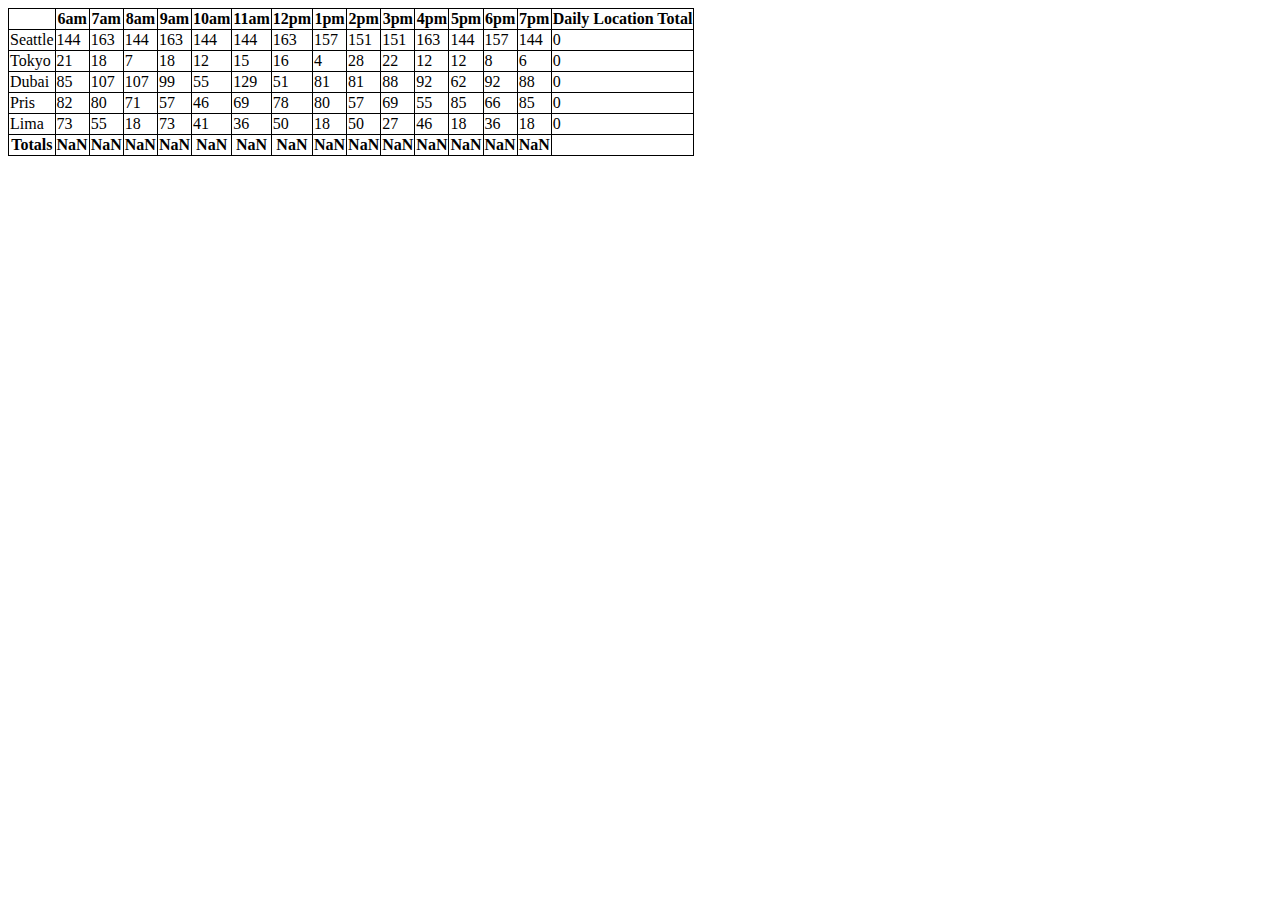
==== sales.html @ 51871b54 "Added lab07" ====
<!DOCTYPE html>
<html>
<head>
    <title>Cookie Stand</title>
    <link rel="stylesheet" href="css/style.css">
</head>
<body>
    <div id="parent"></div>
    <script src="js/app.js"></script>
</body>
</html>
---- css/style.css ----
*{
    font-family:Georgia, 'Times New Roman', Times, serif;
}


table,th,td{
    border-collapse: collapse;
    border: 1px solid black;

}
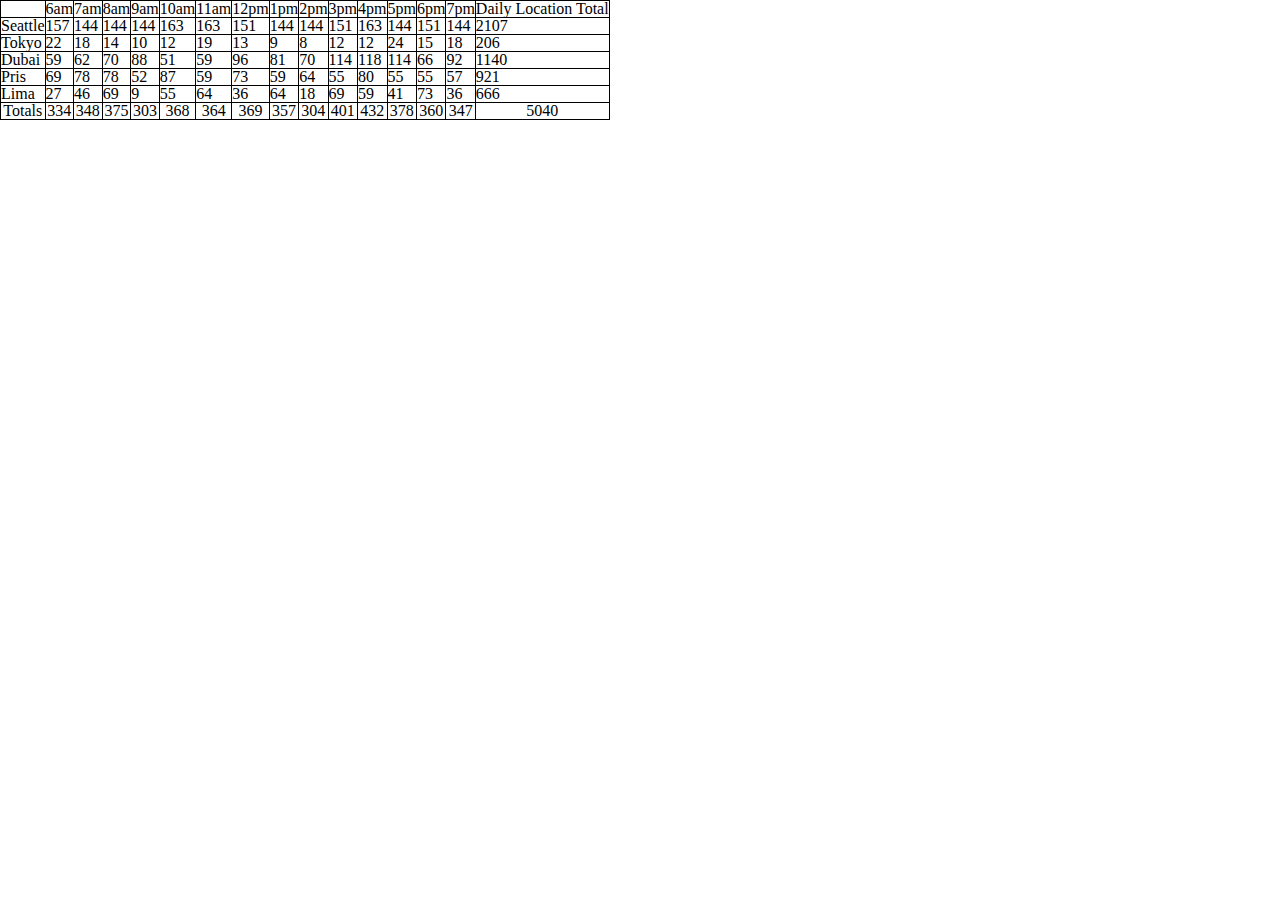
==== commit c1192c3b: "Finished lab07" ====
--- a/sales.html
+++ b/sales.html
@@ -2,7 +2,9 @@
 <html>
 <head>
     <title>Cookie Stand</title>
+    <link rel="stylesheet" href="css/reset.css">
     <link rel="stylesheet" href="css/style.css">
+
 </head>
 <body>
     <div id="parent"></div>
--- a/css/style.css
+++ b/css/style.css
@@ -3,7 +3,7 @@
 }
 
 
-table,th,td{
+table,th,td,tr{
     border-collapse: collapse;
     border: 1px solid black;
 
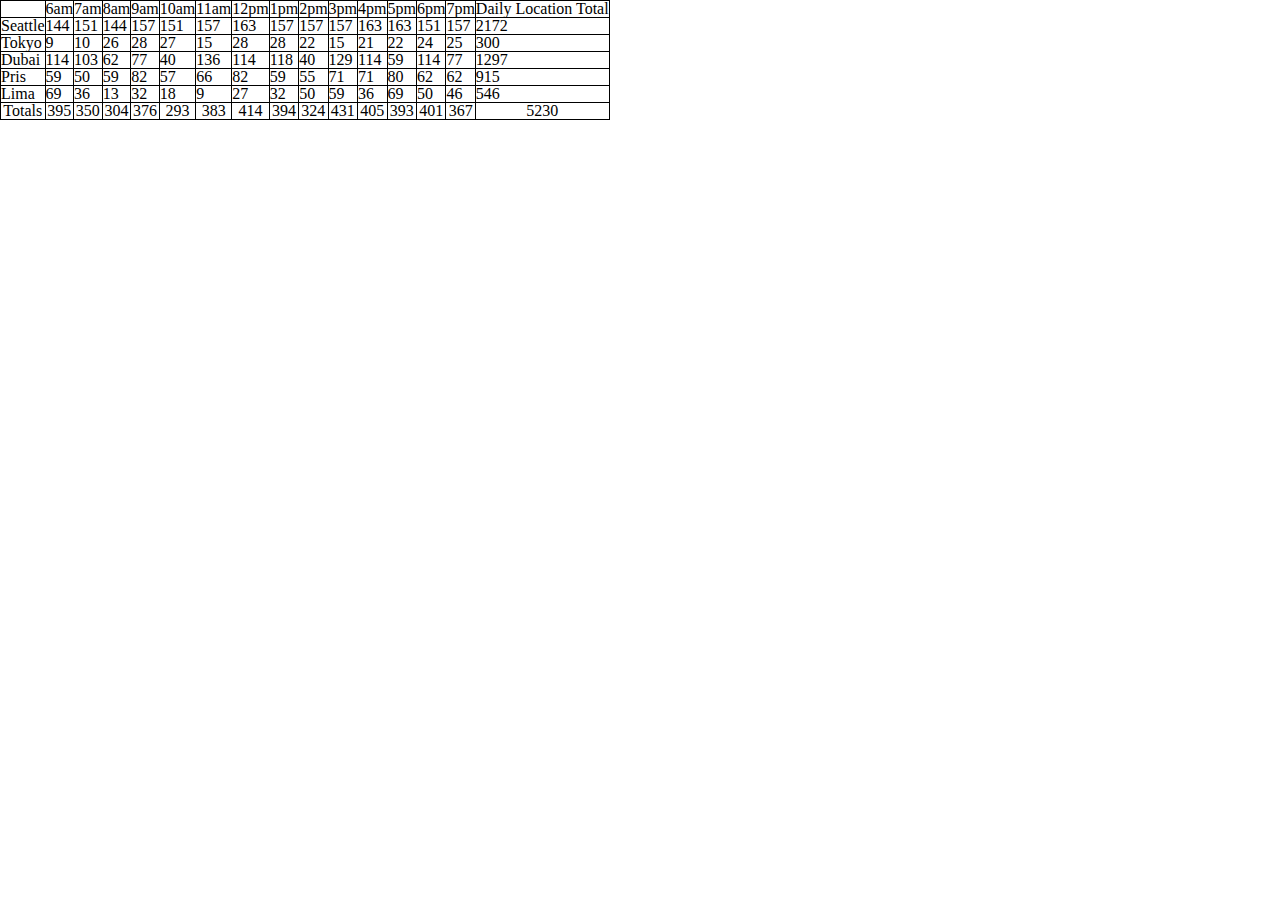
==== commit 4daa55d4: "finished lab08b" ====
--- a/sales.html
+++ b/sales.html
@@ -7,6 +7,7 @@
 
 </head>
 <body>
+    <a href="index.html"></a>
     <div id="parent"></div>
     <script src="js/app.js"></script>
 </body>
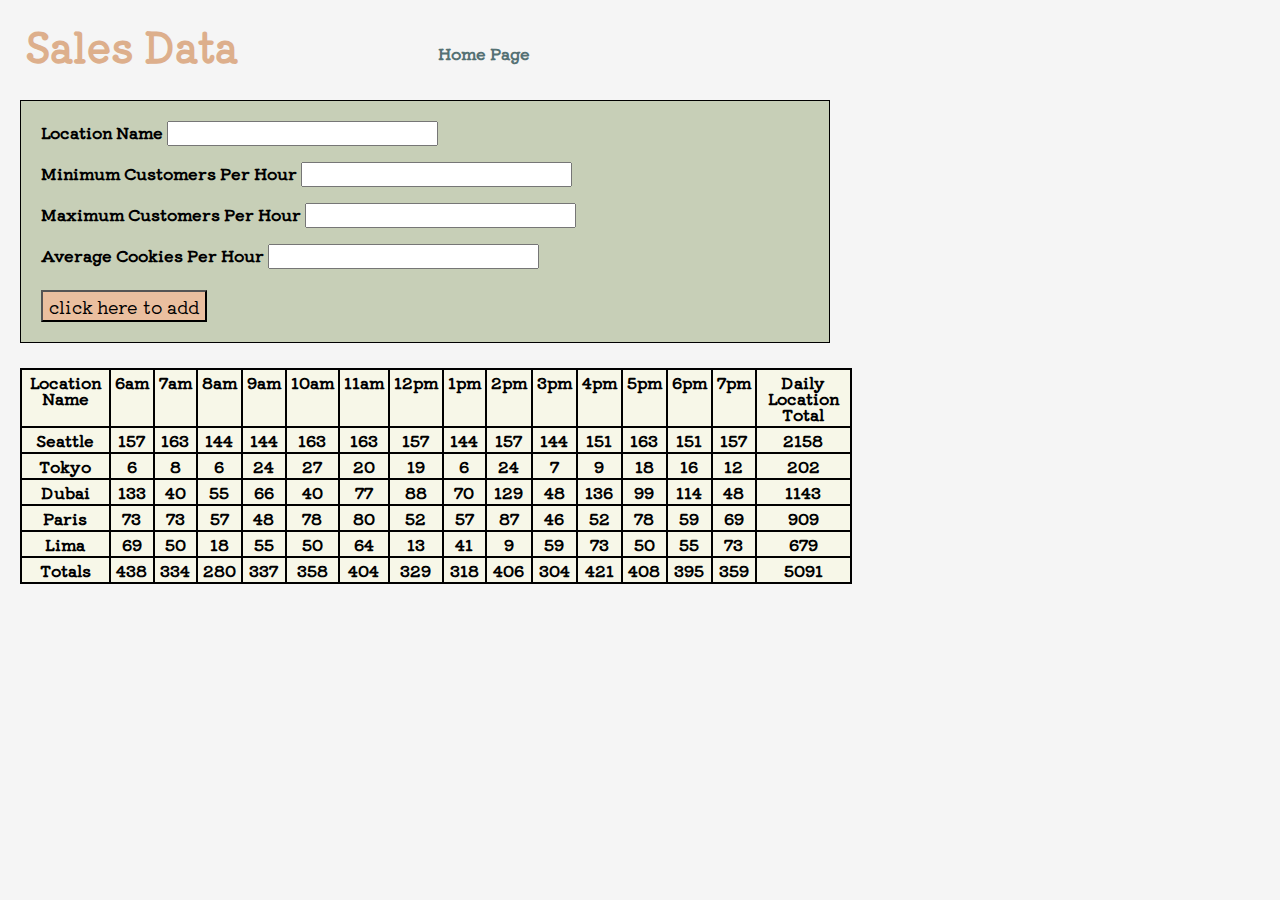
==== commit acb694a2: "Finished lab09" ====
--- a/sales.html
+++ b/sales.html
@@ -2,13 +2,53 @@
 <html>
 <head>
     <title>Cookie Stand</title>
+    <link rel="preconnect" href="https://fonts.gstatic.com">
+    <link href="https://fonts.googleapis.com/css2?family=Kiwi+Maru:wght@300&display=swap" rel="stylesheet">
     <link rel="stylesheet" href="css/reset.css">
     <link rel="stylesheet" href="css/style.css">
+   
 
 </head>
 <body>
-    <a href="index.html"></a>
-    <div id="parent"></div>
+    <header id="sales">
+        <h1>Sales Data</h1>
+        <a href="index.html">Home Page</a>
+    </header>
+    <main>
+        <form action="" id="shopForm">
+            <fieldset>
+                <label for="locationName">Location Name</label>
+                <input type="text" id="loctionName" name="locationName">
+
+                <br>
+                <br>
+
+                <label for="minValue">Minimum Customers Per Hour</label>
+                <input type="text" id="minValue" name="minValue">
+
+                <br>
+                <br>
+
+                <label for="maxValue">Maximum Customers Per Hour</label>
+                <input type="text" id="maxValue" name="maxValue">
+
+                <br>
+                <br>
+
+                <label for="avgValue">Average Cookies Per Hour</label>
+                <input type="text" id="avgValue" name="avgValue" step="any">
+
+                <br>
+                <br>
+
+                <input type="submit" value="click here to add" id="button">
+
+
+            </fieldset>
+        </form>
+        <div id="parent"></div>
+
+    </main>
     <script src="js/app.js"></script>
 </body>
 </html>--- a/css/style.css
+++ b/css/style.css
@@ -1,10 +1,161 @@
 *{
-    font-family:Georgia, 'Times New Roman', Times, serif;
+    font-family: 'Kiwi Maru', serif;
 }
 
+body{
+    background-color: whitesmoke;
+}
+#sales{
+    height: 100px;
+    font-family: 'Kiwi Maru', serif;
+}
+#sales h1{
+    float: left;
+    font-size: 40px;
+    font-weight: bolder;
+    color: #ddaf8c;
+    padding: 25px;
+}
+#sales a{
+    float: right;
+    text-decoration: none;
+    color: #557174;
+    font-weight: bold;
+    padding: 40px;
+    padding-right: 750px;
+    padding-top: 45px;
+}
+#sales a:hover{
+    color: brown;
+}
+#shopForm{
+    width: 60%;
+    margin-left: 20px;
+    margin-right: 100px;
+    border: 1px solid black;
+    padding: 20px;
+    background-color:#c7cfb7;
+    font-weight: bold;
+} 
 
-table,th,td,tr{
+#parent{
+    margin-top: 25px;
+    margin-left: 20px;
+    margin-right: 20px;
+    width: 65%;
+
+}
+table tr td,th {
+    text-align: center;
     border-collapse: collapse;
-    border: 1px solid black;
+    border: 2px solid black;
+    padding: 4px;  
+    font-weight: bold;  
+    background-color: #f7f7e8;
+}
+#button{
+    background-color:#eabf9f ;
+    margin-top: 5px;
+    font-size: large;
+}
 
+#button:hover{
+    background-color: brown;
+}
+
+/* styling index.html 
+*/
+
+header{
+    font-family: 'Kiwi Maru', serif;
+    height: 120px;
+}
+header h1{
+    float: left;
+    font-size: 40px;
+    font-weight: bolder;
+    color: #ddaf8c;
+    padding: 25px;
+}
+
+header nav{
+    margin-right: 20%;
+}
+
+header nav ul li{
+    float: right;
+    display: inline-block;
+    padding: 20px;
+    padding-right: 20px;
+    margin-top: 25px;
+    
+    
+}
+
+header nav ul li a{
+    text-decoration: none;
+    font-weight: bold;
+    color: #ddaf8c;
+    font-size: 20px;
+}
+
+a:hover{
+    color: brown;
+}
+
+.img{
+    text-align: center;
+    padding: 30px ;
+
+}
+#last{
+    margin-left: 20%;
+    margin-top: 10%;
+    margin-bottom: 10%;
+}
+
+#last div{
+    box-sizing: border-box;
+    border: 2px solid black;
+    display: inline-block;
+    text-align: center;
+    padding:25px;
+    width: 35%;
+    height: 40%;
+    font-weight: bolder;
+    margin-left: 25px;
+    font-size: 24px;
+    background-color: #ddaf8c;
+
+}
+#locations{
+    text-align: center;
+    margin-top: 30px;
+}
+#locations h3{
+    font-size: 25px;
+    font-weight: bolder;
+    color: black;
+}
+#list{
+    font-weight: bolder;
+    font-size: 25px;
+    padding: 5px;
+    padding-top: 3px;
+
+}
+ ul li{
+     list-style-type: square;
+
+}
+
+footer p{
+    height: 50px;
+    line-height: 40px;
+    text-align: center;
+    font-size: 16px;
+    font-weight: bolder;
+    color:#557174;
+    vertical-align: middle;
+    /* background-color: #ddaf8c; */
 }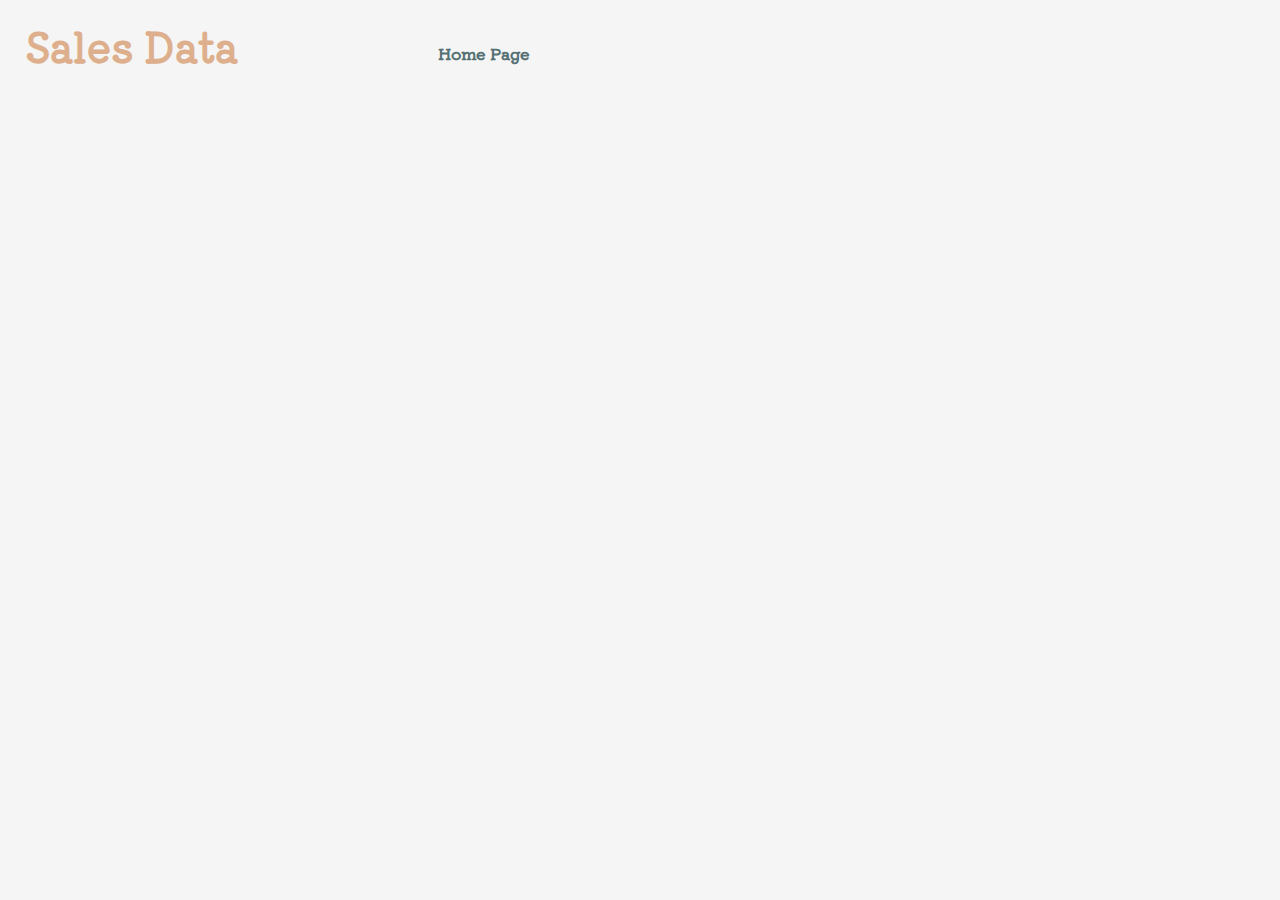
==== commit f868fe42: "Finished lab08" ====
--- a/sales.html
+++ b/sales.html
@@ -15,37 +15,6 @@
         <a href="index.html">Home Page</a>
     </header>
     <main>
-        <form action="" id="shopForm">
-            <fieldset>
-                <label for="locationName">Location Name</label>
-                <input type="text" id="loctionName" name="locationName">
-
-                <br>
-                <br>
-
-                <label for="minValue">Minimum Customers Per Hour</label>
-                <input type="text" id="minValue" name="minValue">
-
-                <br>
-                <br>
-
-                <label for="maxValue">Maximum Customers Per Hour</label>
-                <input type="text" id="maxValue" name="maxValue">
-
-                <br>
-                <br>
-
-                <label for="avgValue">Average Cookies Per Hour</label>
-                <input type="text" id="avgValue" name="avgValue" step="any">
-
-                <br>
-                <br>
-
-                <input type="submit" value="click here to add" id="button">
-
-
-            </fieldset>
-        </form>
         <div id="parent"></div>
 
     </main>
--- a/css/style.css
+++ b/css/style.css
@@ -1,3 +1,14 @@
+*{
+    font-family:Georgia, 'Times New Roman', Times, serif;
+}
+
+
+table,th,td,tr{
+    border-collapse: collapse;
+    border: 1px solid black;
+
+}
+
 *{
     font-family: 'Kiwi Maru', serif;
 }
@@ -83,8 +94,8 @@
 }
 
 header nav ul li{
-    float: right;
     display: inline-block;
+    /* float: right; */
     padding: 20px;
     padding-right: 20px;
     margin-top: 25px;
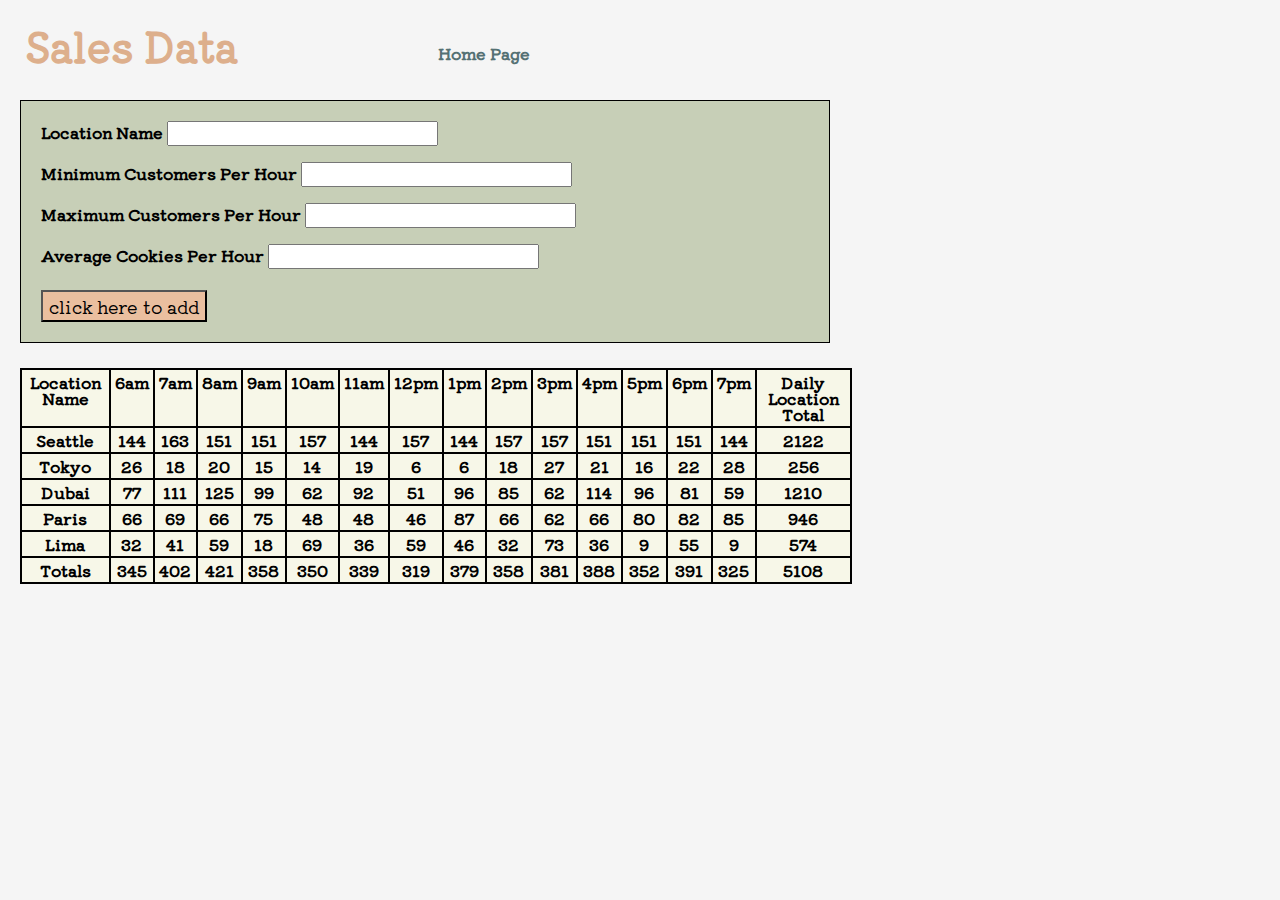
==== commit 0ac289e9: "Merge branch 'main' into lab08b" ====
--- a/sales.html
+++ b/sales.html
@@ -15,6 +15,39 @@
         <a href="index.html">Home Page</a>
     </header>
     <main>
+
+        <form action="" id="shopForm">
+            <fieldset>
+                <label for="locationName">Location Name</label>
+                <input type="text" id="loctionName" name="locationName">
+
+                <br>
+                <br>
+
+                <label for="minValue">Minimum Customers Per Hour</label>
+                <input type="text" id="minValue" name="minValue">
+
+                <br>
+                <br>
+
+                <label for="maxValue">Maximum Customers Per Hour</label>
+                <input type="text" id="maxValue" name="maxValue">
+
+                <br>
+                <br>
+
+                <label for="avgValue">Average Cookies Per Hour</label>
+                <input type="text" id="avgValue" name="avgValue" step="any">
+
+                <br>
+                <br>
+
+                <input type="submit" value="click here to add" id="button">
+
+
+            </fieldset>
+        </form>
+
         <div id="parent"></div>
 
     </main>
--- a/css/style.css
+++ b/css/style.css
@@ -1,14 +1,3 @@
-*{
-    font-family:Georgia, 'Times New Roman', Times, serif;
-}
-
-
-table,th,td,tr{
-    border-collapse: collapse;
-    border: 1px solid black;
-
-}
-
 *{
     font-family: 'Kiwi Maru', serif;
 }
@@ -160,6 +149,142 @@
 
 }
 
+
+}
+
+*{
+    font-family: 'Kiwi Maru', serif;
+}
+
+body{
+    background-color: whitesmoke;
+}
+#sales{
+    height: 100px;
+    font-family: 'Kiwi Maru', serif;
+}
+#sales h1{
+    float: left;
+    font-size: 40px;
+    font-weight: bolder;
+    color: #ddaf8c;
+    padding: 25px;
+}
+#sales a{
+    float: right;
+    text-decoration: none;
+    color: #557174;
+    font-weight: bold;
+    padding: 40px;
+    padding-right: 750px;
+    padding-top: 45px;
+}
+#sales a:hover{
+    color: brown;
+}
+
+#parent{
+    margin-top: 25px;
+    margin-left: 20px;
+    margin-right: 20px;
+    width: 65%;
+
+}
+table tr td,th {
+    text-align: center;
+    border-collapse: collapse;
+    border: 2px solid black;
+    padding: 4px;  
+    font-weight: bold;  
+    background-color: #f7f7e8;
+}
+
+/* styling index.html 
+*/
+
+header{
+    font-family: 'Kiwi Maru', serif;
+    height: 120px;
+}
+header h1{
+    float: left;
+    font-size: 40px;
+    font-weight: bolder;
+    color: #ddaf8c;
+    padding: 25px;
+}
+
+header nav{
+    margin-right: 20%;
+}
+
+header nav ul li{
+    display: inline-block;
+    /* float: right; */
+    padding: 20px;
+    padding-right: 20px;
+    margin-top: 25px;
+    
+    
+}
+
+header nav ul li a{
+    text-decoration: none;
+    font-weight: bold;
+    color: #ddaf8c;
+    font-size: 20px;
+}
+
+a:hover{
+    color: brown;
+}
+
+.img{
+    text-align: center;
+    padding: 30px ;
+
+}
+#last{
+    margin-left: 20%;
+    margin-top: 10%;
+    margin-bottom: 10%;
+}
+
+#last div{
+    box-sizing: border-box;
+    border: 2px solid black;
+    display: inline-block;
+    text-align: center;
+    padding:25px;
+    width: 35%;
+    height: 40%;
+    font-weight: bolder;
+    margin-left: 25px;
+    font-size: 24px;
+    background-color: #ddaf8c;
+
+}
+#locations{
+    text-align: center;
+    margin-top: 30px;
+}
+#locations h3{
+    font-size: 25px;
+    font-weight: bolder;
+    color: black;
+}
+#list{
+    font-weight: bolder;
+    font-size: 25px;
+    padding: 5px;
+    padding-top: 3px;
+
+}
+ ul li{
+     list-style-type: square;
+
+}
+
 footer p{
     height: 50px;
     line-height: 40px;
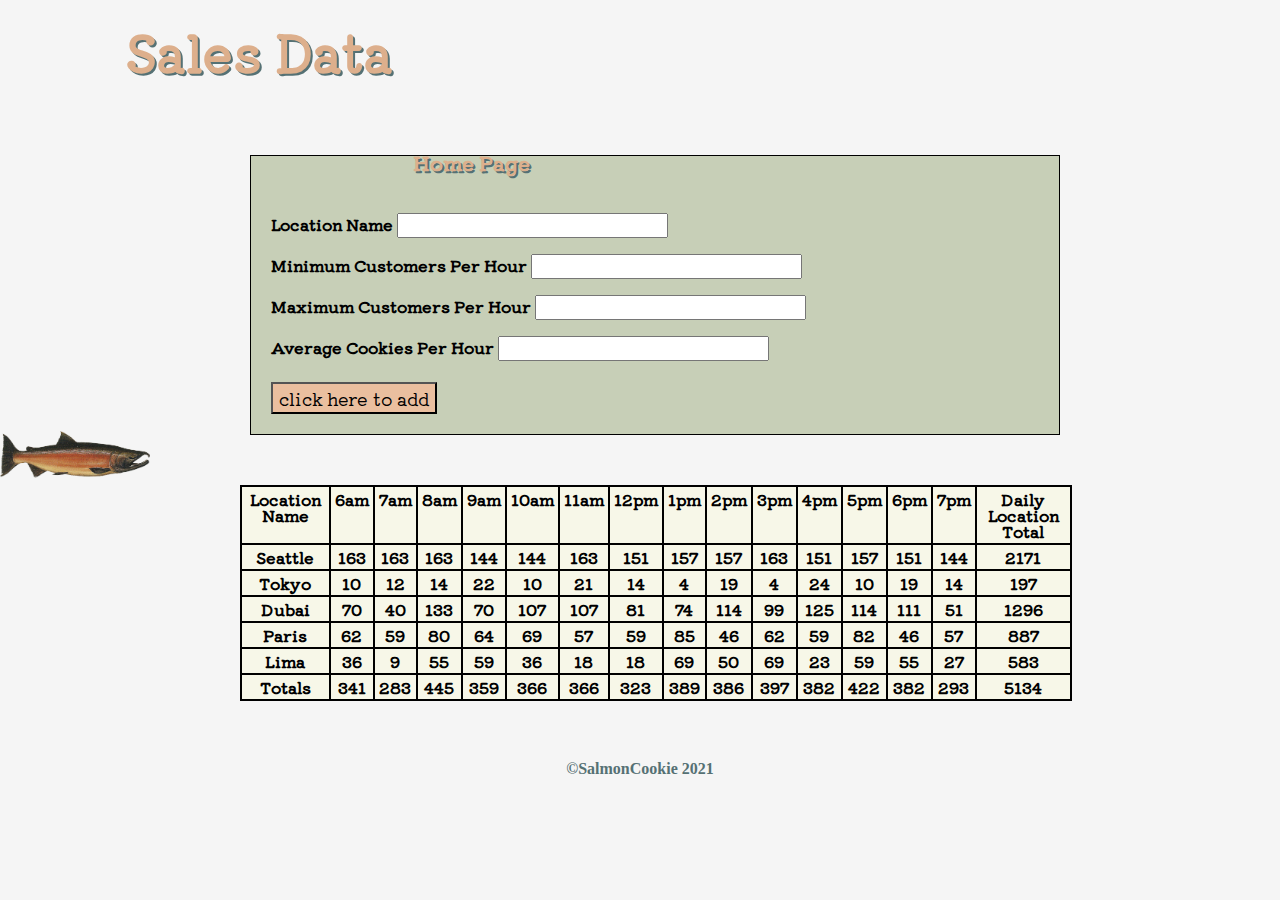
==== commit 31e24cfc: "Finished lab 10b" ====
--- a/sales.html
+++ b/sales.html
@@ -15,7 +15,6 @@
         <a href="index.html">Home Page</a>
     </header>
     <main>
-
         <form action="" id="shopForm">
             <fieldset>
                 <label for="locationName">Location Name</label>
@@ -47,10 +46,17 @@
 
             </fieldset>
         </form>
-
         <div id="parent"></div>
+        <div id="salmon">
+            <img src="img/salmon.png" alt="salmon" width="150">
+        </div>
 
     </main>
     <script src="js/app.js"></script>
+    <footer>
+        <p>
+            &copy;SalmonCookie 2021
+        </p>
+    </footer>
 </body>
 </html>--- a/css/style.css
+++ b/css/style.css
@@ -6,44 +6,61 @@
     background-color: whitesmoke;
 }
 #sales{
-    height: 100px;
+    height: 120px;
     font-family: 'Kiwi Maru', serif;
+    /* transform: translate(-50%, -50%); */
+    background-color:;
+    text-shadow: #557174 2px 2px;
+
+  
 }
 #sales h1{
-    float: left;
-    font-size: 40px;
+    /* float: left; */
+    font-size: 50px;
     font-weight: bolder;
     color: #ddaf8c;
     padding: 25px;
+    margin-left: 100px;
+   
+
 }
 #sales a{
     float: right;
     text-decoration: none;
-    color: #557174;
-    font-weight: bold;
+    color: #ddaf8c;
+    font-weight: bolder;
     padding: 40px;
     padding-right: 750px;
-    padding-top: 45px;
+    padding-top: 53px;
+    font-size: 20px;
 }
 #sales a:hover{
     color: brown;
 }
+
 #shopForm{
+    text-align: left;
     width: 60%;
-    margin-left: 20px;
+    margin-left: 250px;
     margin-right: 100px;
     border: 1px solid black;
     padding: 20px;
     background-color:#c7cfb7;
     font-weight: bold;
+    margin-top: 35px;
+    margin-bottom: 50px;
 } 
 
 #parent{
-    margin-top: 25px;
-    margin-left: 20px;
-    margin-right: 20px;
+    text-align: center;
+    margin-top: 40px;
+    margin-left: 240px;
+    margin-right: 20%;
     width: 65%;
 
+}
+table{
+    
 }
 table tr td,th {
     text-align: center;
@@ -62,6 +79,18 @@
 #button:hover{
     background-color: brown;
 }
+@keyframes anim {
+    from {left: 0px;}
+    to {left: 1350px;}
+    /* from {right: 0px;}
+    to {right: 1000px;} */
+}
+#salmon{
+    position: relative;
+    animation-name: anim;
+    animation: anim 12s infinite;
+    top:-270px;
+}
 
 /* styling index.html 
 */
@@ -69,13 +98,16 @@
 header{
     font-family: 'Kiwi Maru', serif;
     height: 120px;
+    text-shadow: #557174 2px 2px;
 }
 header h1{
     float: left;
-    font-size: 40px;
+    font-size: 50px;
     font-weight: bolder;
     color: #ddaf8c;
     padding: 25px;
+    padding-right: 150px;
+    padding-left: 50px;
 }
 
 header nav{
@@ -87,14 +119,14 @@
     /* float: right; */
     padding: 20px;
     padding-right: 20px;
-    margin-top: 25px;
+    margin-top: 33px;
     
     
 }
 
 header nav ul li a{
     text-decoration: none;
-    font-weight: bold;
+    font-weight: bolder;
     color: #ddaf8c;
     font-size: 20px;
 }
@@ -103,9 +135,28 @@
     color: brown;
 }
 
-.img{
-    text-align: center;
-    padding: 30px ;
+main .imgR{
+    height: 150px;
+    width: 150px;
+    border-radius: 25px;
+    /* float: right; */
+    margin-right: 30px;
+    box-shadow: #557174 2px 2px;
+    margin-left: 1100px;
+    margin-top: 20px;
+}
+#left{
+    position: absolute;
+    top:120px;
+
+}
+main .imgL{
+    height: 150px;
+    width: 150px;
+    border-radius: 25px;
+    box-shadow: #557174 2px 2px;
+    margin-left: 90px;
+    margin-top: 20px;
 
 }
 #last{
@@ -130,159 +181,33 @@
 }
 #locations{
     text-align: center;
-    margin-top: 30px;
+    position: absolute;
+    top: 180px;
+    left: 600px;
+    
 }
 #locations h3{
-    font-size: 25px;
+    font-size: 30px;
     font-weight: bolder;
     color: black;
-}
-#list{
+    margin-bottom: 45px;
+}
+/* #list{
     font-weight: bolder;
     font-size: 25px;
     padding: 5px;
-    padding-top: 3px;
-
-}
- ul li{
-     list-style-type: square;
-
-}
-
-
-}
-
-*{
-    font-family: 'Kiwi Maru', serif;
-}
-
-body{
-    background-color: whitesmoke;
-}
-#sales{
-    height: 100px;
-    font-family: 'Kiwi Maru', serif;
-}
-#sales h1{
-    float: left;
-    font-size: 40px;
-    font-weight: bolder;
-    color: #ddaf8c;
-    padding: 25px;
-}
-#sales a{
-    float: right;
-    text-decoration: none;
-    color: #557174;
+    padding-top: 3px; */
+
+
+.list{
+    border: solid 2px black;
+    width: 100px;
+    border-radius: 25px;
+    padding: 20px;
     font-weight: bold;
-    padding: 40px;
-    padding-right: 750px;
-    padding-top: 45px;
-}
-#sales a:hover{
-    color: brown;
-}
-
-#parent{
-    margin-top: 25px;
-    margin-left: 20px;
-    margin-right: 20px;
-    width: 65%;
-
-}
-table tr td,th {
-    text-align: center;
-    border-collapse: collapse;
-    border: 2px solid black;
-    padding: 4px;  
-    font-weight: bold;  
-    background-color: #f7f7e8;
-}
-
-/* styling index.html 
-*/
-
-header{
-    font-family: 'Kiwi Maru', serif;
-    height: 120px;
-}
-header h1{
-    float: left;
-    font-size: 40px;
-    font-weight: bolder;
-    color: #ddaf8c;
-    padding: 25px;
-}
-
-header nav{
-    margin-right: 20%;
-}
-
-header nav ul li{
-    display: inline-block;
-    /* float: right; */
-    padding: 20px;
-    padding-right: 20px;
-    margin-top: 25px;
-    
-    
-}
-
-header nav ul li a{
-    text-decoration: none;
-    font-weight: bold;
-    color: #ddaf8c;
-    font-size: 20px;
-}
-
-a:hover{
-    color: brown;
-}
-
-.img{
-    text-align: center;
-    padding: 30px ;
-
-}
-#last{
-    margin-left: 20%;
-    margin-top: 10%;
-    margin-bottom: 10%;
-}
-
-#last div{
-    box-sizing: border-box;
-    border: 2px solid black;
-    display: inline-block;
-    text-align: center;
-    padding:25px;
-    width: 35%;
-    height: 40%;
-    font-weight: bolder;
-    margin-left: 25px;
-    font-size: 24px;
-    background-color: #ddaf8c;
-
-}
-#locations{
-    text-align: center;
-    margin-top: 30px;
-}
-#locations h3{
-    font-size: 25px;
-    font-weight: bolder;
-    color: black;
-}
-#list{
-    font-weight: bolder;
-    font-size: 25px;
-    padding: 5px;
-    padding-top: 3px;
-
-}
- ul li{
-     list-style-type: square;
-
+    background-image: linear-gradient(#ddaf8c,#faf3e0);
+    margin-top: 15px;
+    /* display: inline; */
 }
 
 footer p{
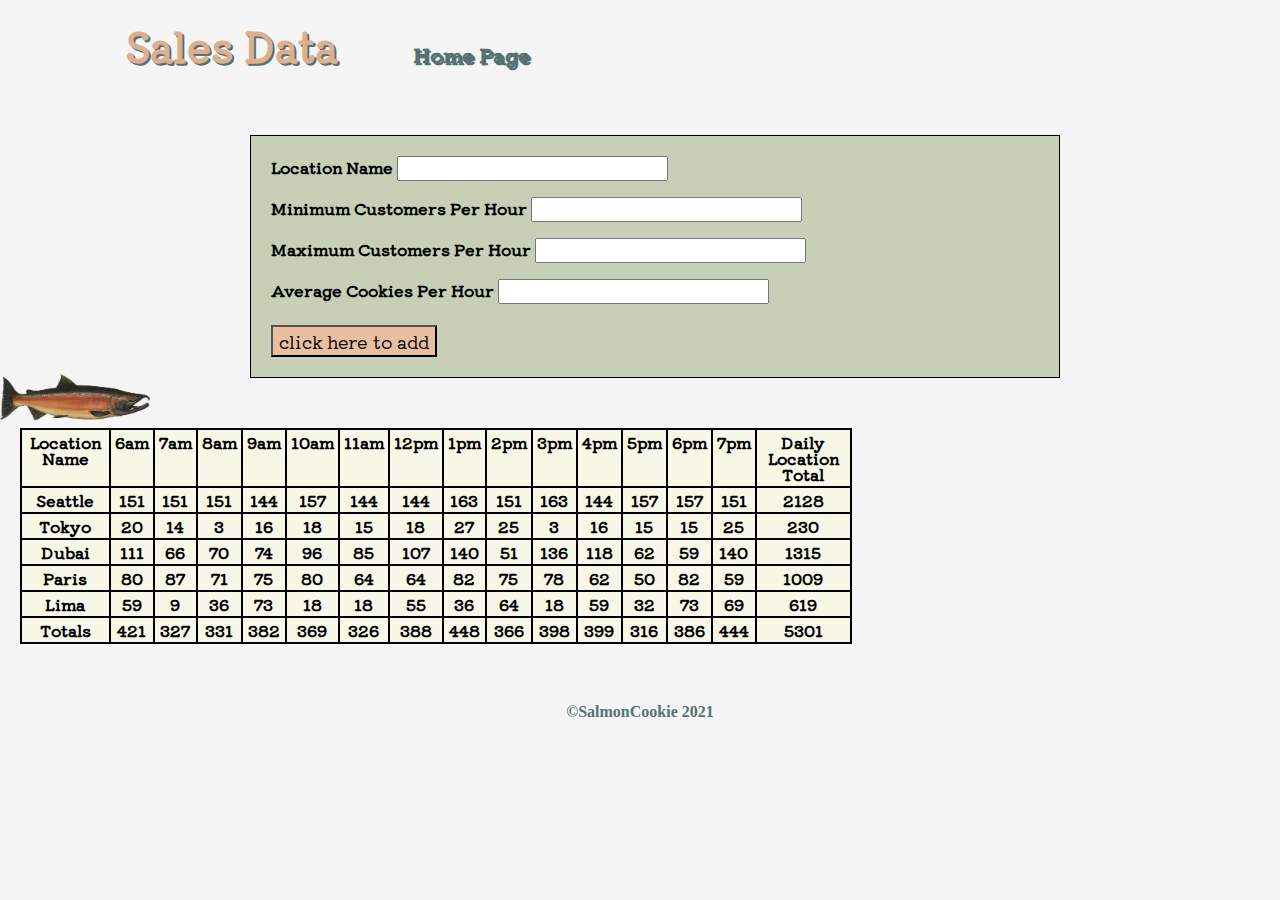
==== commit 889c1f43: "Merge branch 'main' of https://github.com/Haneenabonser/cookie-stand into main" ====
--- a/sales.html
+++ b/sales.html
@@ -15,6 +15,7 @@
         <a href="index.html">Home Page</a>
     </header>
     <main>
+
         <form action="" id="shopForm">
             <fieldset>
                 <label for="locationName">Location Name</label>
@@ -46,6 +47,7 @@
 
             </fieldset>
         </form>
+
         <div id="parent"></div>
         <div id="salmon">
             <img src="img/salmon.png" alt="salmon" width="150">
--- a/css/style.css
+++ b/css/style.css
@@ -9,7 +9,6 @@
     height: 120px;
     font-family: 'Kiwi Maru', serif;
     /* transform: translate(-50%, -50%); */
-    background-color:;
     text-shadow: #557174 2px 2px;
 
   
@@ -59,9 +58,6 @@
     width: 65%;
 
 }
-table{
-    
-}
 table tr td,th {
     text-align: center;
     border-collapse: collapse;
@@ -210,6 +206,142 @@
     /* display: inline; */
 }
 
+
+}
+
+*{
+    font-family: 'Kiwi Maru', serif;
+}
+
+body{
+    background-color: whitesmoke;
+}
+#sales{
+    height: 100px;
+    font-family: 'Kiwi Maru', serif;
+}
+#sales h1{
+    float: left;
+    font-size: 40px;
+    font-weight: bolder;
+    color: #ddaf8c;
+    padding: 25px;
+}
+#sales a{
+    float: right;
+    text-decoration: none;
+    color: #557174;
+    font-weight: bold;
+    padding: 40px;
+    padding-right: 750px;
+    padding-top: 45px;
+}
+#sales a:hover{
+    color: brown;
+}
+
+#parent{
+    margin-top: 25px;
+    margin-left: 20px;
+    margin-right: 20px;
+    width: 65%;
+
+}
+table tr td,th {
+    text-align: center;
+    border-collapse: collapse;
+    border: 2px solid black;
+    padding: 4px;  
+    font-weight: bold;  
+    background-color: #f7f7e8;
+}
+
+/* styling index.html 
+*/
+
+header{
+    font-family: 'Kiwi Maru', serif;
+    height: 120px;
+}
+header h1{
+    float: left;
+    font-size: 40px;
+    font-weight: bolder;
+    color: #ddaf8c;
+    padding: 25px;
+}
+
+header nav{
+    margin-right: 20%;
+}
+
+header nav ul li{
+    display: inline-block;
+    /* float: right; */
+    padding: 20px;
+    padding-right: 20px;
+    margin-top: 25px;
+    
+    
+}
+
+header nav ul li a{
+    text-decoration: none;
+    font-weight: bold;
+    color: #ddaf8c;
+    font-size: 20px;
+}
+
+a:hover{
+    color: brown;
+}
+
+.img{
+    text-align: center;
+    padding: 30px ;
+
+}
+#last{
+    margin-left: 20%;
+    margin-top: 10%;
+    margin-bottom: 10%;
+}
+
+#last div{
+    box-sizing: border-box;
+    border: 2px solid black;
+    display: inline-block;
+    text-align: center;
+    padding:25px;
+    width: 35%;
+    height: 40%;
+    font-weight: bolder;
+    margin-left: 25px;
+    font-size: 24px;
+    background-color: #ddaf8c;
+
+}
+#locations{
+    text-align: center;
+    margin-top: 30px;
+}
+#locations h3{
+    font-size: 25px;
+    font-weight: bolder;
+    color: black;
+}
+#list{
+    font-weight: bolder;
+    font-size: 25px;
+    padding: 5px;
+    padding-top: 3px;
+
+}
+ ul li{
+     list-style-type: square;
+
+}
+
 footer p{
     height: 50px;
     line-height: 40px;
